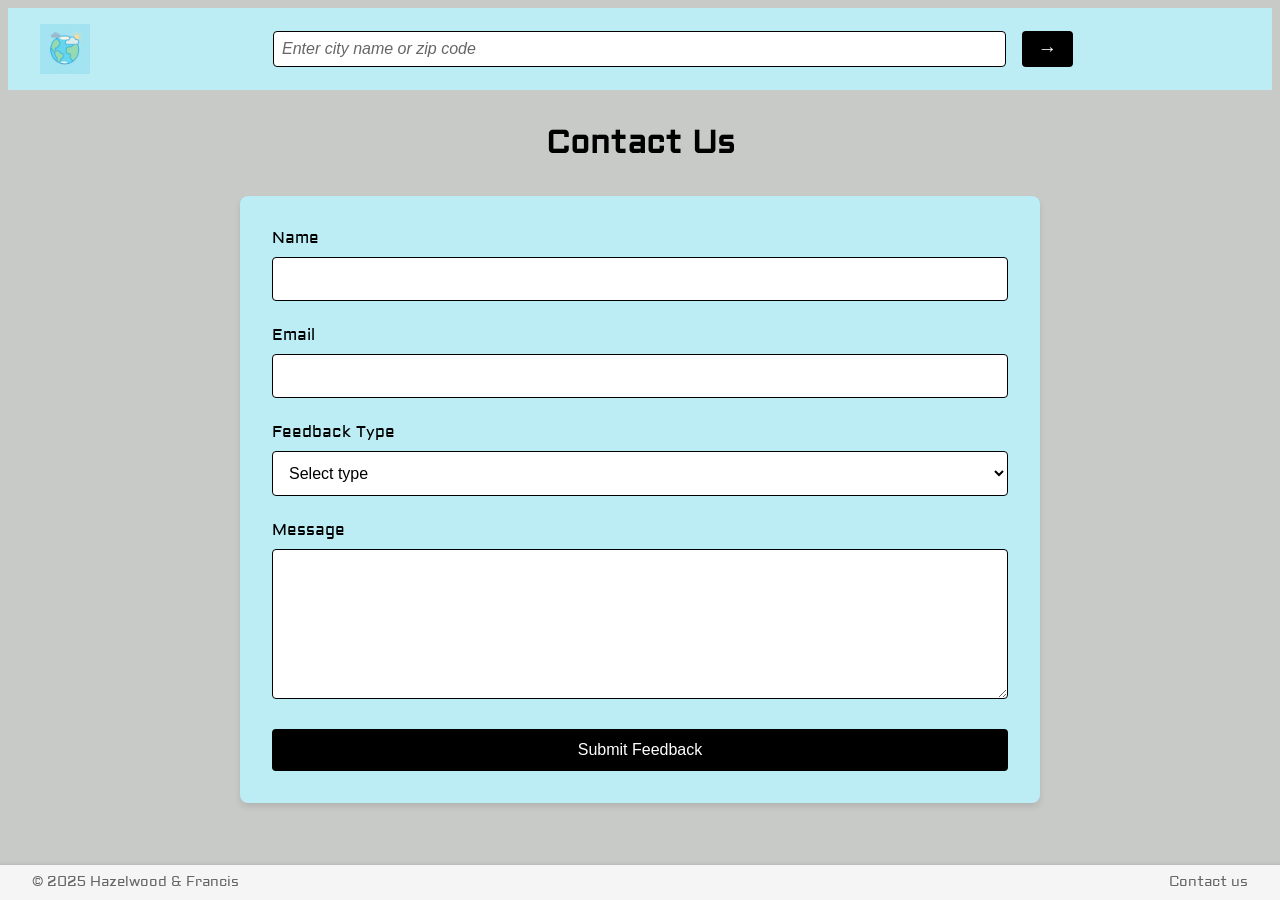
==== contact.html @ 328bb48d "Revamp weather app UI and functionality: redesigned layout, improved search and recent searches feat" ====
<!DOCTYPE html>
<html lang="en">
<head>
    <meta charset="UTF-8">
    <meta name="viewport" content="width=device-width, initial-scale=1.0">
    <title>Contact Us - Weather App</title>
    <link rel="stylesheet" href="css/color-pallete-and-fonts.css">
    <link rel="stylesheet" href="css/main.css">
</head>
<body>
    <header class="simplified-header">
        <a href="/" class="logo-link">
            <img class="logo" src="assets/logo.png" alt="logo" width="5%">
        </a>
        <div class="input">
            <form class="search-container" id="searchForm">
                <input type="text" id="searchInput" placeholder="Enter city name or zip code" required autocomplete="off">
                <button type="submit" aria-label="Search">
                    <span class="search-arrow">→</span>
                </button>
            </form>
        </div>
    </header>

    <main class="contact-main">
        <h1>Contact Us</h1>
        <form id="feedback-form" class="feedback-form">
            <div class="form-group">
                <label for="name">Name</label>
                <input type="text" id="name" name="name" required>
            </div>
            <div class="form-group">
                <label for="email">Email</label>
                <input type="email" id="email" name="email" required>
            </div>
            <div class="form-group">
                <label for="feedback-type">Feedback Type</label>
                <select id="feedback-type" name="feedback-type" required>
                    <option value="">Select type</option>
                    <option value="accuracy">Weather Accuracy</option>
                    <option value="feature">Feature Request</option>
                    <option value="bug">Bug Report</option>
                    <option value="other">Other</option>
                </select>
            </div>
            <div class="form-group">
                <label for="message">Message</label>
                <textarea id="message" name="message" rows="5" required></textarea>
            </div>
            <button type="submit" class="submit-button">Submit Feedback</button>
        </form>
    </main>

    <footer>
        <div class="footer-content">
            <p class="copyright">© 2025 Hazelwood & Francis</p>
            <a class="contact-link" href="contact.html" aria-label="Contact us">Contact us</a>
        </div>
    </footer>

    <script src="js/main.js"></script>
</body>
</html>
---- css/color-pallete-and-fonts.css ----
@import url('https://fonts.googleapis.com/css2?family=Ranchers&display=swap');
@import url('https://fonts.googleapis.com/css2?family=Aldrich&display=swap');


:root{
    --text-color: #000000;
    --background-color: rgb(200, 202, 200);
    --accent-color: rgb(188, 237, 245);  
    --card-color: rgb(230, 232, 230);
    --header-color: #000000;
    --heading-font: "Ranchers";
    --paragraph-font: Aldrich, Helvetica, sans-serif;
    
    /* Link colors with good contrast ratios */
    --link-color: #000000;
    --link-visited-color: #000000;
    --link-hover-color: #000000;
}
---- css/main.css ----
@import 'color-pallete-and-fonts.css';

:root {
    color: var(--text-color);
    font-family: var(--paragraph-font);
    background-color: var(--background-color);
}

/* Header Styles */
header {
    display: flex;
    align-items: center;
    justify-content: space-between;
    padding: 1rem;
    background-color: var(--accent-color);
    gap: 1rem;
}

.header-left {
    display: flex;
    align-items: center;
    gap: 1rem;
    min-width: 200px;
}

.header-right {
    min-width: 200px;
    text-align: right;
}

.logo {
    width: 50px;
    height: auto;
    flex-shrink: 0;
}

.logo-link {
    display: flex;
    align-items: center;
    text-decoration: none;
    transition: transform 0.3s ease;
}

.logo-link:hover {
    transform: scale(1.05);
}

/* Search Form Styles */
.input {
    flex: 1;
    max-width: 800px;
    margin: 0 auto;
    position: relative;
}

.search-container {
    display: flex;
    gap: 0.5rem;
    width: 100%;
    position: relative;
}

.search-container input {
    flex: 1;
    padding: 0.5rem;
    border: 1px solid var(--header-color);
    border-radius: 4px;
    font-size: 1rem;
    margin-right: 0.5rem;
}

.search-container input::placeholder {
    color: #666;
    font-style: italic;
}

.search-container input:focus {
    outline: none;
    border-color: var(--link-color);
    box-shadow: 0 0 0 2px rgba(0, 102, 204, 0.1);
}

.search-container button {
    padding: 0.5rem 1rem;
    background-color: var(--link-color);
    color: white;
    border: none;
    border-radius: 4px;
    cursor: pointer;
    transition: background-color 0.3s ease;
    display: flex;
    align-items: center;
    gap: 0.5rem;
    flex-shrink: 0;
}

.search-container button:hover {
    background-color: var(--link-hover-color);
}

.search-arrow {
    font-size: 1.2rem;
    line-height: 1;
}

/* Temperature Toggle Styles */
.temperature-toggle {
    display: flex;
    align-items: center;
}

.toggle-label {
    display: flex;
    align-items: center;
    cursor: pointer;
}

.toggle-input {
    height: 0;
    width: 0;
    visibility: hidden;
}

.toggle-slider {
    position: relative;
    display: inline-block;
    width: 50px;
    height: 24px;
    background-color: var(--header-color);
    border-radius: 24px;
    margin: 0 10px;
    transition: 0.4s;
}

.toggle-slider:after {
    content: '';
    position: absolute;
    top: 2px;
    left: 2px;
    width: 20px;
    height: 20px;
    background-color: white;
    border-radius: 50%;
    transition: 0.4s;
}

.toggle-input:checked + .toggle-slider:after {
    transform: translateX(26px);
}

.unit {
    font-weight: bold;
}

/* Weather Grid Layout */
.weather-grid {
    display: grid;
    grid-template-columns: repeat(3, 1fr);
    gap: 2rem;
    padding: 2rem;
    max-width: 1400px;
    margin: 0 auto;
}

/* Current Conditions Styles */
.current-conditions {
    background-color: var(--accent-color);
    padding: 1.5rem;
    border-radius: 8px;
    box-shadow: 0 4px 6px rgba(0, 0, 0, 0.1);
}

.current-conditions h2 {
    margin-bottom: 1rem;
    color: var(--header-color);
    text-align: center;
}

.condition-cards {
    display: flex;
    flex-direction: column;
    gap: 1rem;
}

.condition-card {
    background-color: var(--card-color);
    padding: 1rem;
    border-radius: 8px;
    text-align: center;
    transition: transform 0.3s ease;
}

.condition-card:hover {
    transform: translateY(-2px);
}

.condition-label {
    display: block;
    font-size: 0.9rem;
    color: var(--text-color);
    margin-bottom: 0.5rem;
}

.condition-value {
    font-size: 1.2rem;
    font-weight: bold;
    color: var(--header-color);
}

/* Main Weather Styles */
.main-weather {
    background-color: var(--accent-color);
    padding: 2rem;
    border-radius: 8px;
    box-shadow: 0 4px 6px rgba(0, 0, 0, 0.1);
    text-align: center;
    display: flex;
    flex-direction: column;
    align-items: center;
}

.location-header {
    display: flex;
    justify-content: center;
    align-items: center;
    margin-bottom: 1rem;
    width: 100%;
}

.location-name {
    font-size: 1.5rem;
    color: var(--header-color);
    margin: 0;
    text-align: center;
}

.current-temp {
    font-size: 3rem;
    font-weight: bold;
    color: var(--header-color);
    margin: 1rem 0;
}

.weather-icon {
    width: 120px;
    height: 120px;
    animation: weathericonanimcurrent 6s infinite;
    margin: 1rem 0;
}

.weather-condition {
    font-size: 1.2rem;
    color: var(--text-color);
}

/* Weekly Forecast Styles */
.weekly-forecast {
    background-color: var(--accent-color);
    padding: 1.5rem;
    border-radius: 8px;
    box-shadow: 0 4px 6px rgba(0, 0, 0, 0.1);
}

.weekly-forecast h2 {
    margin-bottom: 1rem;
    color: var(--header-color);
}

.forecast-cards {
    display: flex;
    flex-direction: column;
    gap: 0.5rem;
    max-height: 100%;
    overflow: hidden;
}

.forecast-card {
    background-color: var(--card-color);
    padding: 0.5rem;
    border-radius: 8px;
    display: flex;
    align-items: center;
    gap: 0.5rem;
    transition: transform 0.3s ease;
}

.forecast-card:hover {
    transform: translateY(-2px);
}

.forecast-date {
    font-weight: bold;
    color: var(--header-color);
    min-width: 40px;
    font-size: 0.9rem;
}

.forecast-icon {
    width: 30px;
    height: 30px;
}

.forecast-details {
    flex: 1;
    display: flex;
    flex-direction: column;
    gap: 0.2rem;
}

.forecast-temp {
    font-weight: bold;
    color: var(--header-color);
    font-size: 0.9rem;
}

.forecast-condition {
    font-size: 0.8rem;
    color: var(--text-color);
    white-space: nowrap;
    overflow: hidden;
    text-overflow: ellipsis;
}

.forecast-note {
    text-align: center;
    font-size: 0.8rem;
    color: var(--text-color);
    margin-bottom: 0.5rem;
    font-style: italic;
}

/* Hourly Forecast Styles */
.hourly-forecast {
    padding: 2rem;
    max-width: 1400px;
    margin: 0 auto;
}

.hourly-forecast h2 {
    margin-bottom: 1rem;
    color: var(--header-color);
    text-align: center;
}

.hourly-scroll-container {
    overflow-x: auto;
    padding: 1rem 0;
}

.hourly-timeline {
    display: flex;
    gap: 1rem;
    padding: 0.5rem;
}

.hour-block {
    background-color: var(--accent-color);
    padding: 1rem;
    border-radius: 8px;
    text-align: center;
    min-width: 80px;
    transition: transform 0.3s ease;
    display: flex;
    flex-direction: column;
    align-items: center;
    gap: 0.5rem;
}

.hour-block:hover {
    transform: translateY(-2px);
}

.hour-block .time {
    font-size: 0.9rem;
    color: var(--text-color);
    order: 1;
}

.hour-block .ConditionHourImg {
    width: 40px;
    height: 40px;
    order: 2;
    animation: weathericonanimhour 6s infinite;
}

.hour-block .temperature {
    font-weight: bold;
    color: var(--header-color);
    order: 3;
}

/* Favorite Button Styles */
.favorite-button {
    background: none;
    border: none;
    cursor: pointer;
    font-size: 1.5rem;
    color: var(--text-color);
    transition: color 0.3s ease;
}

.favorite-button:hover {
    color: var(--link-hover-color);
}

.favorite-button.active {
    color: gold;
}

/* Loading Indicator Styles */
.loading-indicator {
    position: fixed;
    top: 50%;
    left: 50%;
    transform: translate(-50%, -50%);
    width: 100%;
    height: 100%;
    background-color: rgba(0, 0, 0, 0.5);
    display: flex;
    flex-direction: column;
    justify-content: center;
    align-items: center;
    z-index: 1000;
}

.spinner {
    width: 50px;
    height: 50px;
    border: 5px solid var(--accent-color);
    border-top-color: var(--link-color);
    border-radius: 50%;
    animation: spin 1s linear infinite;
}

/* Error Message Styles */
.error-message {
    color: #721c24;
    background-color: #f8d7da;
    border: 1px solid #f5c6cb;
    border-radius: 4px;
    padding: 10px;
    margin-top: 10px;
    display: none;
}

.error-message.visible {
    display: block;
}

/* Recent Searches Styles */
.recent-searches-container {
    position: absolute;
    top: 100%;
    left: 0;
    right: 0;
    background-color: var(--background-color);
    border: 1px solid var(--header-color);
    border-radius: 4px;
    margin-top: 0.5rem;
    display: none;
    z-index: 100;
    box-shadow: 0 2px 4px rgba(0, 0, 0, 0.1);
}

.search-container input:focus ~ .recent-searches-container,
.recent-searches-container:hover,
.recent-searches-container.visible {
    display: block;
}

.recent-searches-header {
    display: flex;
    justify-content: center;
    align-items: center;
    padding: 0.5rem 1rem;
    border-bottom: 1px solid var(--header-color);
    background-color: var(--accent-color);
}

.recent-searches-header h3 {
    margin: 0;
    color: var(--header-color);
    font-size: 0.9rem;
}

.close-recent-searches {
    background: none;
    border: none;
    font-size: 1.2rem;
    cursor: pointer;
    color: var(--text-color);
    padding: 0;
    line-height: 1;
}

.close-recent-searches:hover {
    color: var(--link-hover-color);
}

.recent-searches-list {
    list-style: none;
    padding: 0;
    margin: 0;
    max-height: 200px;
    overflow-y: auto;
}

.recent-searches-list li {
    padding: 0.5rem 1rem;
    cursor: pointer;
    transition: background-color 0.2s ease;
}

.recent-searches-list li:hover {
    background-color: var(--accent-color);
}

/* Animations */
@keyframes weathericonanimcurrent {
    0%, 100% { transform: translateY(0); }
    50% { transform: translateY(-10px); }
}

@keyframes weathericonanimhour {
    0%, 100% { transform: translateY(0); }
    50% { transform: translateY(-5px); }
}

@keyframes spin {
    to { transform: rotate(360deg); }
}

/* Responsive Styles */
@media (max-width: 1024px) {
    .weather-grid {
        grid-template-columns: 1fr;
    }
    
    .main-weather {
        order: -1;
    }
}

@media (max-width: 768px) {
    header {
        flex-direction: column;
        gap: 1rem;
    }
    
    .header-left, .header-right {
        min-width: auto;
        width: 100%;
        justify-content: center;
    }
    
    .header-right {
        text-align: center;
    }
    
    .input {
        width: 100%;
    }
    
    .hour-block {
        min-width: 60px;
        padding: 0.8rem;
    }
    
    .hour-block .time {
        font-size: 0.8rem;
    }
    
    .hour-block .ConditionHourImg {
        width: 30px;
        height: 30px;
    }
    
    .hour-block .temperature {
        font-size: 0.9rem;
    }
    
    .current-temp {
        font-size: 2.5rem;
    }
    
    .weather-icon {
        width: 100px;
        height: 100px;
    }
}

@media (max-width: 480px) {
    .condition-cards {
        grid-template-columns: 1fr;
    }
    
    .search-container input {
        font-size: 0.9rem;
    }
    
    .search-container button {
        padding: 0.5rem;
    }
}

/* Simplified Header Styles */
.simplified-header {
    display: flex;
    justify-content: space-between;
    align-items: center;
    padding: 1rem 2rem;
    background-color: var(--accent-color);
    color: var(--text-color);
}

.simplified-header .input {
    flex: 1;
    max-width: 800px;
    margin: 0 auto;
    position: relative;
}

.simplified-header .search-container {
    display: flex;
    gap: 0.5rem;
    width: 100%;
    position: relative;
}

.simplified-header .search-container input {
    flex: 1;
    padding: 0.5rem;
    border: 1px solid var(--header-color);
    border-radius: 4px;
    font-size: 1rem;
    margin-right: 0.5rem;
}

.simplified-header .search-container input::placeholder {
    color: #666;
    font-style: italic;
}

.simplified-header .search-container button {
    padding: 0.5rem 1rem;
    background-color: var(--link-color);
    color: white;
    border: none;
    border-radius: 4px;
    cursor: pointer;
    transition: background-color 0.3s ease;
    display: flex;
    align-items: center;
    gap: 0.5rem;
    flex-shrink: 0;
}

.simplified-header .search-container button:hover {
    background-color: var(--link-hover-color);
}

.simplified-header .search-arrow {
    font-size: 1.2rem;
    line-height: 1;
}

/* Contact Page Styles */
.contact-main {
    max-width: 800px;
    margin: 2rem auto;
    padding: 0 2rem;
}

.contact-main h1 {
    text-align: center;
    color: var(--header-color);
    margin-bottom: 2rem;
}

.feedback-form {
    background-color: var(--accent-color);
    padding: 2rem;
    border-radius: 8px;
    box-shadow: 0 4px 6px rgba(0, 0, 0, 0.1);
    max-width: 100%;
    box-sizing: border-box;
}

.form-group {
    margin-bottom: 1.5rem;
    max-width: 100%;
}

.form-group label {
    display: block;
    margin-bottom: 0.5rem;
    color: var(--header-color);
    font-weight: 500;
}

.form-group input,
.form-group textarea,
.form-group select {
    width: 100%;
    padding: 0.75rem;
    border: 1px solid var(--header-color);
    border-radius: 4px;
    font-size: 1rem;
    background-color: white;
    color: var(--text-color);
    box-sizing: border-box;
}

.form-group input:focus,
.form-group textarea:focus,
.form-group select:focus {
    outline: none;
    border-color: var(--link-color);
    box-shadow: 0 0 0 2px rgba(0, 123, 255, 0.25);
}

.form-group textarea {
    min-height: 150px;
    resize: vertical;
    max-width: 100%;
}

.submit-button {
    background-color: var(--link-color);
    color: white;
    padding: 0.75rem 1.5rem;
    border: none;
    border-radius: 4px;
    font-size: 1rem;
    cursor: pointer;
    transition: background-color 0.3s ease;
    width: 100%;
    box-sizing: border-box;
}

.submit-button:hover {
    background-color: var(--link-hover-color);
}

/* Footer Styles */
footer {
    background-color: #f5f5f5;
    color: #666;
    padding: 0.5rem 0;
    position: fixed;
    bottom: 0;
    left: 0;
    right: 0;
    width: 100%;
    box-shadow: 0 -1px 3px rgba(0, 0, 0, 0.1);
}

.footer-content {
    max-width: 1400px;
    margin: 0 auto;
    padding: 0 2rem;
    display: flex;
    justify-content: space-between;
    align-items: center;
    font-size: 0.9rem;
}

.copyright {
    margin: 0;
}

.contact-link {
    color: #666;
    text-decoration: none;
    transition: color 0.3s ease;
}

.contact-link:hover {
    color: var(--link-hover-color);
}

/* Main content padding to prevent footer overlap */
main {
    padding-bottom: 3rem;
}
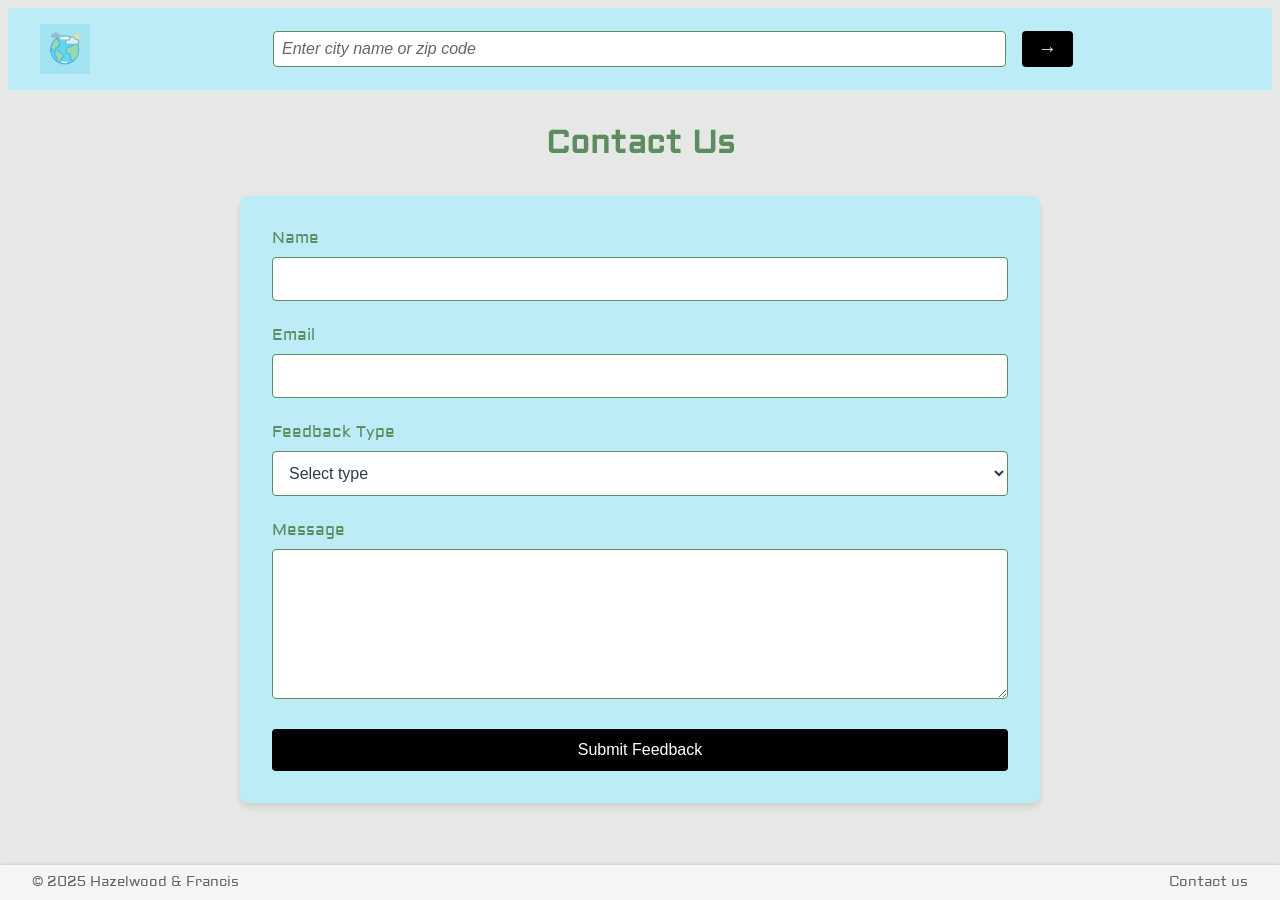
==== commit 5a45287d: "Revert "Updated Home link" This reverts commit a5d9bf222dbdb7be8596c1b74507783b066f4df3." ====
--- a/css/color-pallete-and-fonts.css
+++ b/css/color-pallete-and-fonts.css
@@ -1,13 +1,12 @@
-@import url('https://fonts.googleapis.com/css2?family=Ranchers&display=swap');
+@import url('https://fonts.googleapis.com/css2?family=Orbitron:wght@400..900&display=swap');
 @import url('https://fonts.googleapis.com/css2?family=Aldrich&display=swap');
 
 
 :root{
-    --text-color: #000000;
-    --background-color: rgb(200, 202, 200);
-    --accent-color: rgb(188, 237, 245);  
-    --card-color: rgb(230, 232, 230);
-    --header-color: #000000;
+    --text-color: #2F3A47;
+    --background-color: #E6E8E6;
+    --accent-color: #BCEDF6;  
+    --header-color: #5E8C61;
     --heading-font: "Ranchers";
     --paragraph-font: Aldrich, Helvetica, sans-serif;
     
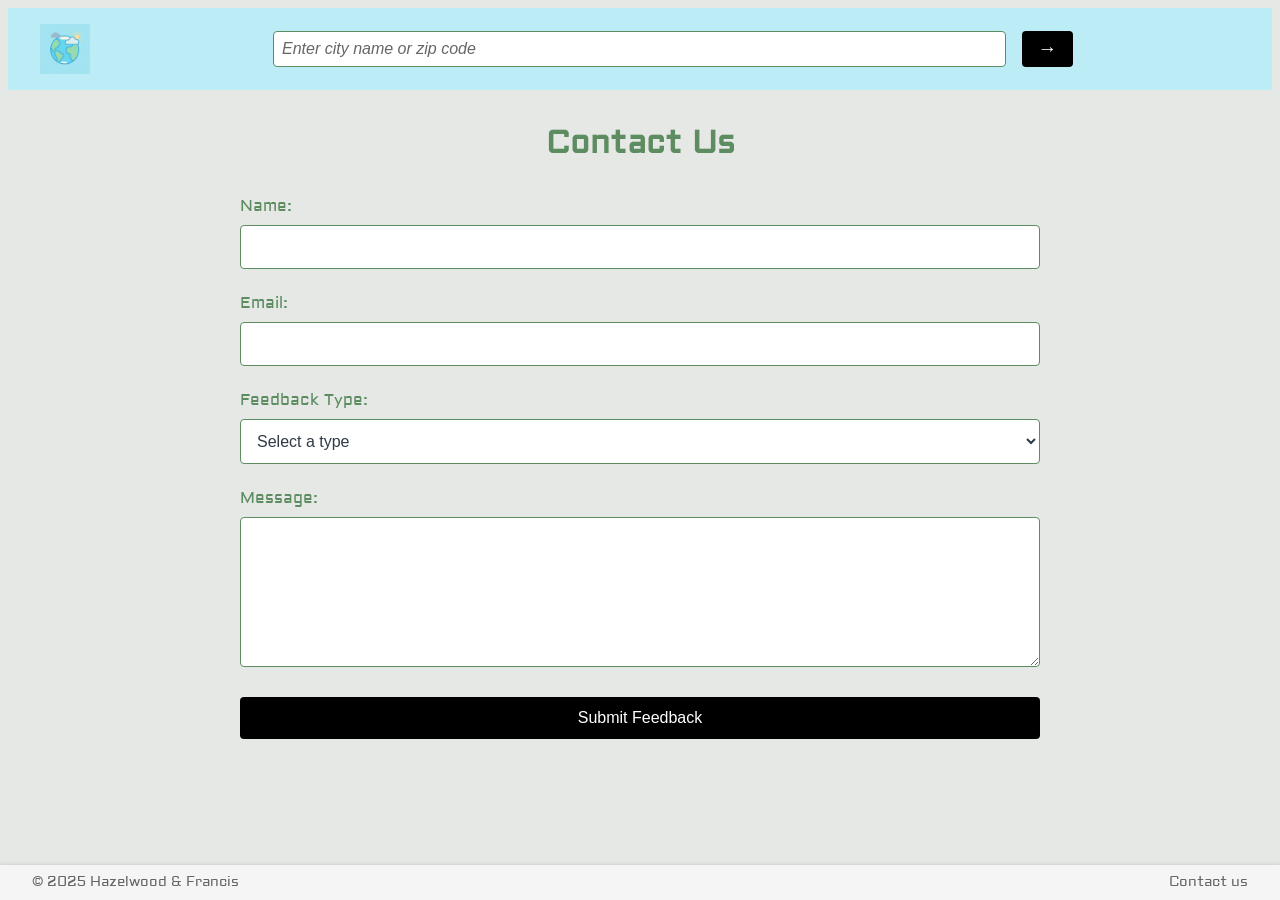
==== commit 0076ee1d: "Added success.html" ====
--- a/contact.html
+++ b/contact.html
@@ -9,7 +9,7 @@
 </head>
 <body>
     <header class="simplified-header">
-        <a href="/" class="logo-link">
+        <a href="https://jamfrancis.github.io/wdd231-team/" class="logo-link">
             <img class="logo" src="assets/logo.png" alt="logo" width="5%">
         </a>
         <div class="input">
@@ -24,29 +24,33 @@
 
     <main class="contact-main">
         <h1>Contact Us</h1>
-        <form id="feedback-form" class="feedback-form">
+        <form id="feedback-form" action="success.html" method="get">
             <div class="form-group">
-                <label for="name">Name</label>
+                <label for="name">Name:</label>
                 <input type="text" id="name" name="name" required>
             </div>
+            
             <div class="form-group">
-                <label for="email">Email</label>
+                <label for="email">Email:</label>
                 <input type="email" id="email" name="email" required>
             </div>
+            
             <div class="form-group">
-                <label for="feedback-type">Feedback Type</label>
+                <label for="feedback-type">Feedback Type:</label>
                 <select id="feedback-type" name="feedback-type" required>
-                    <option value="">Select type</option>
-                    <option value="accuracy">Weather Accuracy</option>
-                    <option value="feature">Feature Request</option>
-                    <option value="bug">Bug Report</option>
+                    <option value="">Select a type</option>
+                    <option value="weather-accuracy">Weather Accuracy</option>
+                    <option value="feature-request">Feature Request</option>
+                    <option value="bug-report">Bug Report</option>
                     <option value="other">Other</option>
                 </select>
             </div>
+            
             <div class="form-group">
-                <label for="message">Message</label>
+                <label for="message">Message:</label>
                 <textarea id="message" name="message" rows="5" required></textarea>
             </div>
+            
             <button type="submit" class="submit-button">Submit Feedback</button>
         </form>
     </main>
--- a/css/main.css
+++ b/css/main.css
@@ -782,4 +782,50 @@
 /* Main content padding to prevent footer overlap */
 main {
     padding-bottom: 3rem;
+}
+
+/* Success page styles */
+.success-container {
+    display: flex;
+    justify-content: center;
+    align-items: center;
+    min-height: calc(100vh - 200px); /* Account for header and footer */
+    padding: 2rem;
+    background-color: var(--accent-color);
+}
+
+.success-message {
+    text-align: center;
+    background-color: var(--card-bg);
+    padding: 2rem;
+    border-radius: 8px;
+    box-shadow: 0 2px 4px rgba(0, 0, 0, 0.1);
+    max-width: 500px;
+    width: 100%;
+}
+
+.success-message h1 {
+    color: var(--primary-color);
+    margin-bottom: 1rem;
+}
+
+.success-message p {
+    color: var(--text-color);
+    margin-bottom: 1.5rem;
+    font-size: 1.1rem;
+}
+
+.home-link {
+    display: inline-block;
+    background-color: var(--primary-color);
+    color: white;
+    padding: 0.75rem 1.5rem;
+    border-radius: 4px;
+    text-decoration: none;
+    font-weight: 500;
+    transition: background-color 0.3s ease;
+}
+
+.home-link:hover {
+    background-color: var(--primary-dark);
 }
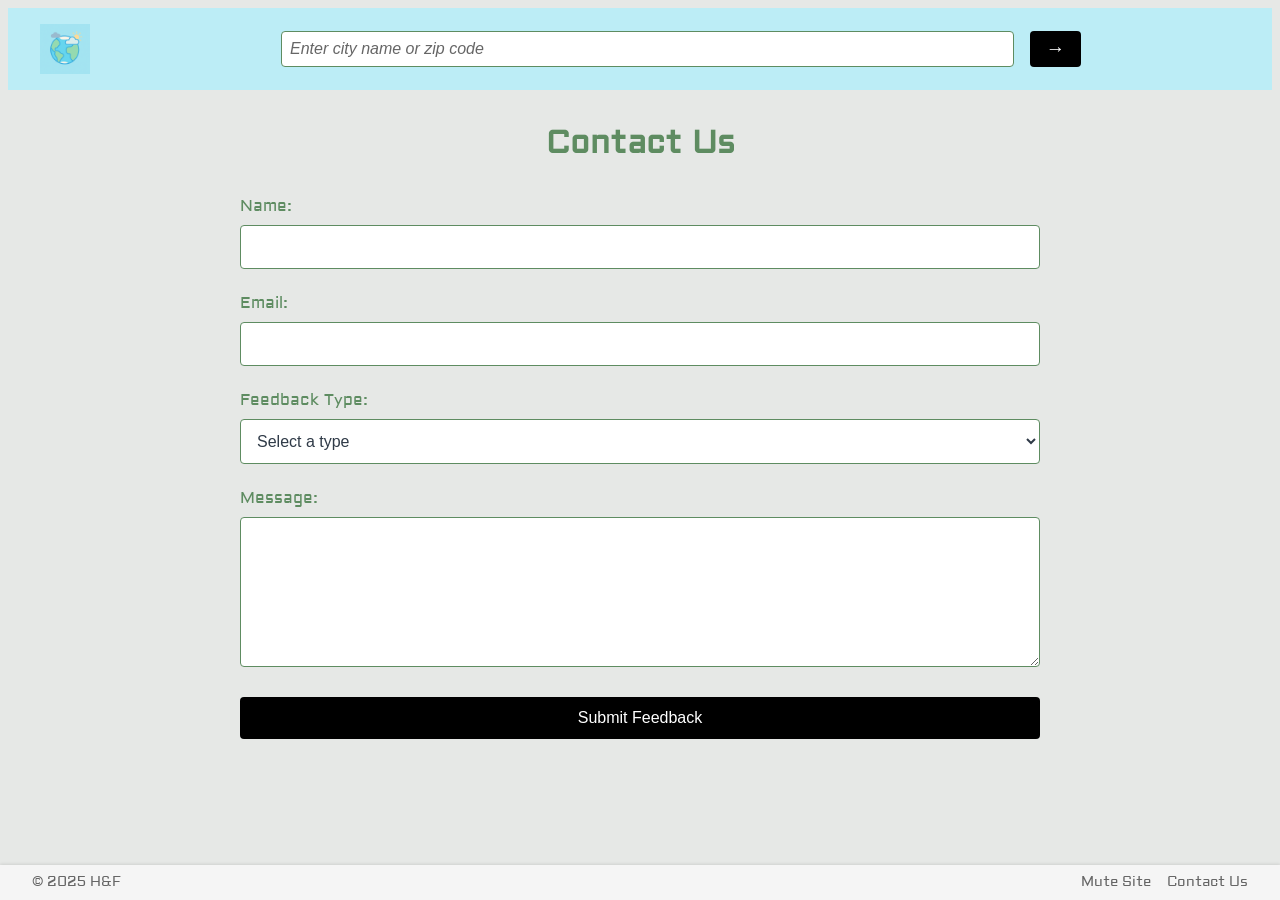
==== commit 62e948a9: "Added a dropdown menu and a way to mute the music" ====
--- a/contact.html
+++ b/contact.html
@@ -9,7 +9,7 @@
 </head>
 <body>
     <header class="simplified-header">
-        <a href="https://jamfrancis.github.io/wdd231-team/" class="logo-link">
+        <a href="/wdd231-team" class="logo-link">
             <img class="logo" src="assets/logo.png" alt="logo" width="5%">
         </a>
         <div class="input">
@@ -57,8 +57,11 @@
 
     <footer>
         <div class="footer-content">
-            <p class="copyright">© 2025 Hazelwood & Francis</p>
-            <a class="contact-link" href="contact.html" aria-label="Contact us">Contact us</a>
+            <p class="copyright">© 2025 H&F</p>
+            <div class="footer-controls">
+                <button id="muteButton" class="mute-button">Mute Site</button>
+                <a class="contact-link" href="contact.html">Contact Us</a>
+            </div>
         </div>
     </footer>
 
--- a/css/main.css
+++ b/css/main.css
@@ -11,21 +11,20 @@
     display: flex;
     align-items: center;
     justify-content: space-between;
-    padding: 1rem;
-    background-color: var(--accent-color);
-    gap: 1rem;
+    padding: 0.5rem;
+    background-color: var(--accent-color);
 }
 
 .header-left {
     display: flex;
     align-items: center;
-    gap: 1rem;
-    min-width: 200px;
+    padding-left: 1rem;
 }
 
 .header-right {
-    min-width: 200px;
-    text-align: right;
+    display: flex;
+    align-items: center;
+    padding-right: 1rem;
 }
 
 .logo {
@@ -39,6 +38,7 @@
     align-items: center;
     text-decoration: none;
     transition: transform 0.3s ease;
+    margin-right: 2rem;
 }
 
 .logo-link:hover {
@@ -543,22 +543,19 @@
 
 @media (max-width: 768px) {
     header {
-        flex-direction: column;
-        gap: 1rem;
-    }
-    
-    .header-left, .header-right {
+        padding: 0.5rem 0;
+    }
+
+    .header-left {
         min-width: auto;
-        width: 100%;
-        justify-content: center;
-    }
-    
+    }
+
     .header-right {
-        text-align: center;
-    }
-    
+        min-width: auto;
+    }
+
     .input {
-        width: 100%;
+        display: none;
     }
     
     .hour-block {
@@ -763,6 +760,28 @@
     justify-content: space-between;
     align-items: center;
     font-size: 0.9rem;
+    color: #666;
+}
+
+.footer-controls {
+    display: flex;
+    gap: 1rem;
+    align-items: center;
+}
+
+.mute-button {
+    background: none;
+    border: none;
+    color: inherit;
+    cursor: pointer;
+    font-size: inherit;
+    font-family: inherit;
+    padding: 0;
+    transition: color 0.3s ease;
+}
+
+.mute-button:hover {
+    color: var(--link-hover-color);
 }
 
 .copyright {
@@ -770,7 +789,7 @@
 }
 
 .contact-link {
-    color: #666;
+    color: inherit;
     text-decoration: none;
     transition: color 0.3s ease;
 }
@@ -828,4 +847,147 @@
 
 .home-link:hover {
     background-color: var(--primary-dark);
+}
+
+/* Hamburger Menu Styles */
+.hamburger-menu {
+    display: none;
+    flex-direction: column;
+    justify-content: space-between;
+    width: 30px;
+    height: 21px;
+    background: transparent;
+    border: none;
+    cursor: pointer;
+    padding: 0;
+    z-index: 10;
+}
+
+.hamburger-line {
+    width: 100%;
+    height: 3px;
+    background-color: var(--text-color);
+    border-radius: 3px;
+    transition: all 0.3s ease;
+}
+
+.mobile-menu {
+    display: none;
+    position: fixed;
+    top: 0;
+    right: 0;
+    left: 0;
+    background-color: var(--accent-color);
+    padding: 0;
+    z-index: 1000;
+    transform: translateY(-100%);
+    transition: transform 0.3s ease;
+    box-shadow: 0 2px 5px rgba(0, 0, 0, 0.2);
+}
+
+.mobile-menu.active {
+    transform: translateY(0);
+}
+
+.mobile-menu-header {
+    display: flex;
+    justify-content: flex-end;
+    padding: 0.5rem;
+    position: relative;
+}
+
+.close-menu {
+    background: none;
+    border: none;
+    font-size: 32px;
+    cursor: pointer;
+    color: var(--text-color);
+    padding: 0;
+    width: 30px;
+    height: 30px;
+    display: flex;
+    align-items: center;
+    justify-content: center;
+    margin-right: 1.5rem;
+}
+
+.mobile-menu-content {
+    padding: 0 1rem 1rem 1rem;
+}
+
+.mobile-menu .search-container {
+    display: flex;
+    gap: 0.5rem;
+    width: 100%;
+    margin: 0;
+}
+
+.mobile-menu .search-container input {
+    flex: 1;
+}
+
+.mobile-menu .bottom-controls {
+    display: flex;
+    justify-content: space-between;
+    align-items: center;
+    margin-top: 2rem;
+}
+
+.mobile-menu .temperature-toggle {
+    margin: 0;
+}
+
+.mobile-menu .LinkHeadInside {
+    margin: 0;
+    padding: 0;
+    text-decoration: none;
+    color: var(--text-color);
+}
+
+@media (max-width: 768px) {
+    .hamburger-menu {
+        display: flex;
+    }
+
+    .desktop-only {
+        display: none;
+    }
+
+    .mobile-only {
+        display: block;
+    }
+
+    .mobile-menu {
+        display: block;
+    }
+
+    .header-left {
+        min-width: auto;
+    }
+
+    .header-right {
+        min-width: auto;
+    }
+
+    .input {
+        display: none;
+    }
+
+    header {
+        padding: 1rem;
+        flex-direction: row;
+    }
+}
+
+/* Animation for hamburger menu when active */
+.hamburger-menu.active .hamburger-line:nth-child(1) {
+    transform: translateY(9px) rotate(45deg);
+}
+
+.hamburger-menu.active .hamburger-line:nth-child(2) {
+    opacity: 0;
+}
+
+.hamburger-menu.active .hamburger-line:nth-child(3) {
+    transform: translateY(-9px) rotate(-45deg);
 }
